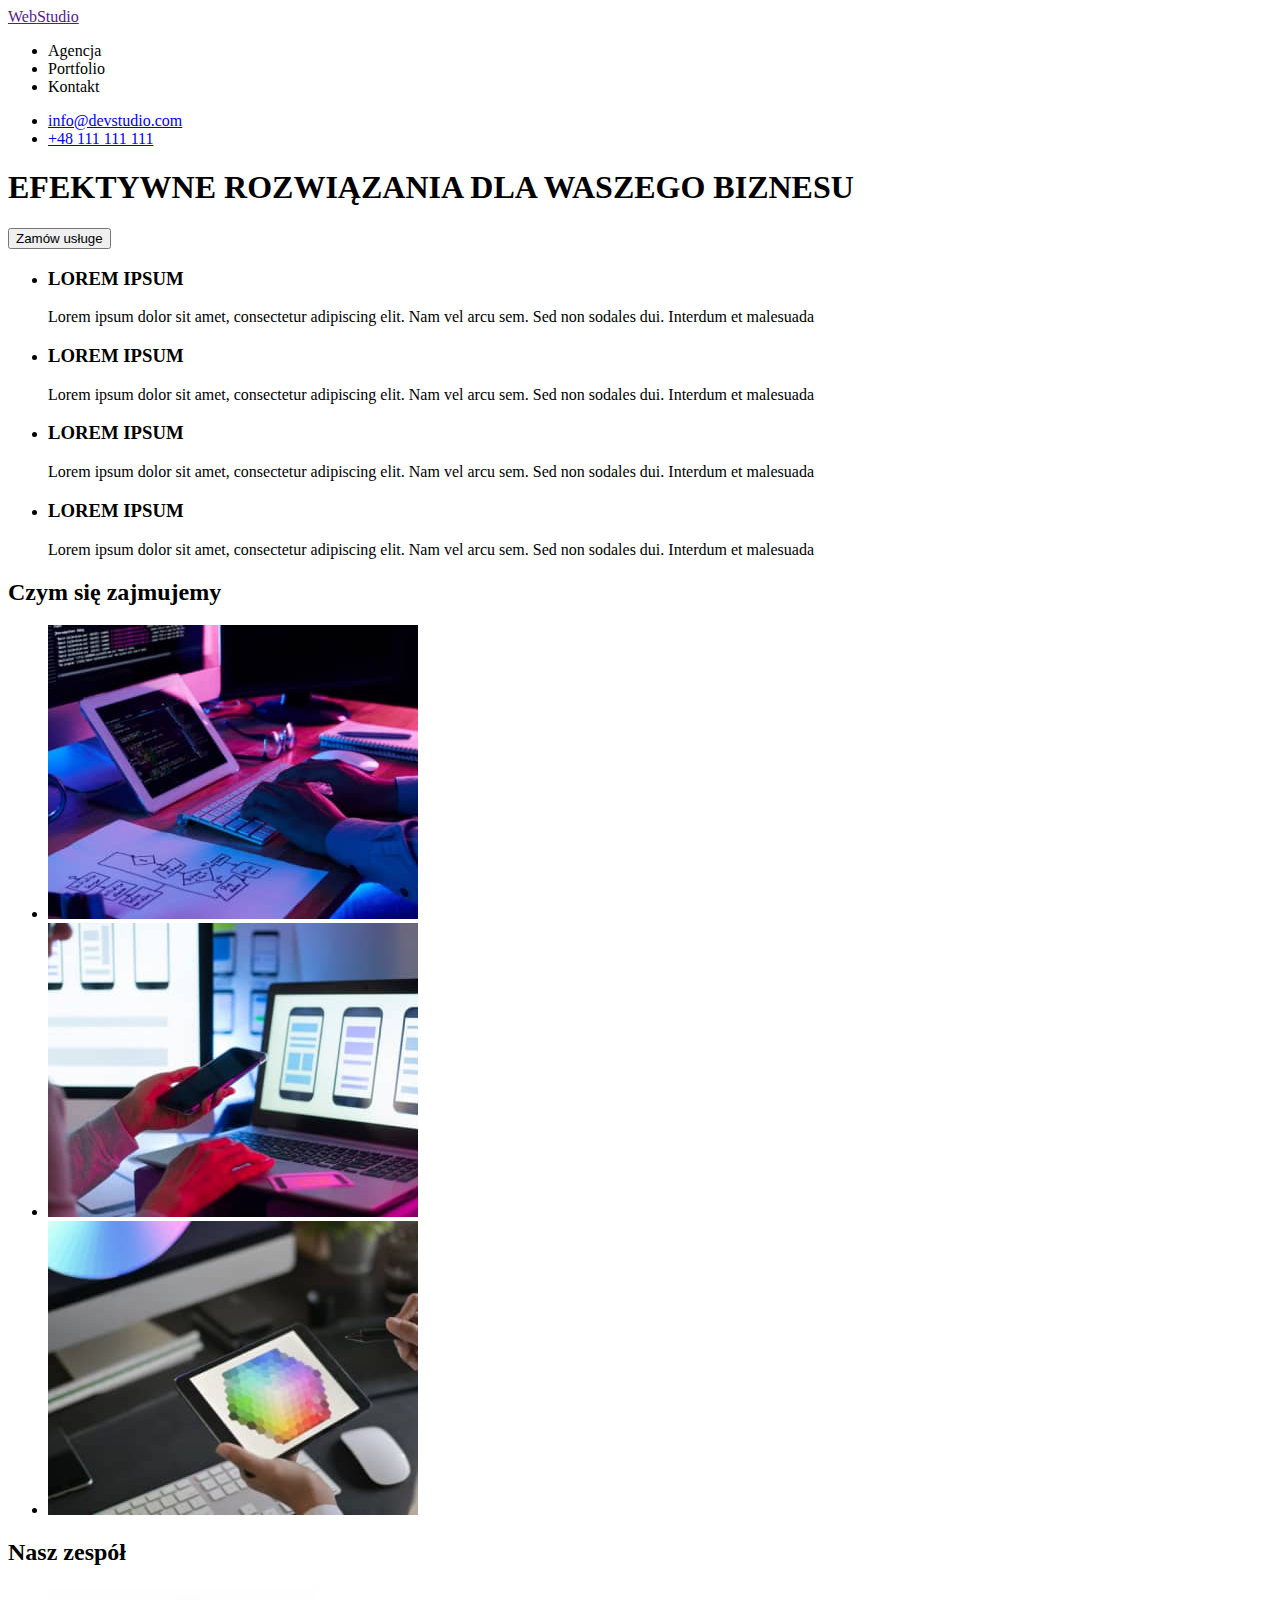
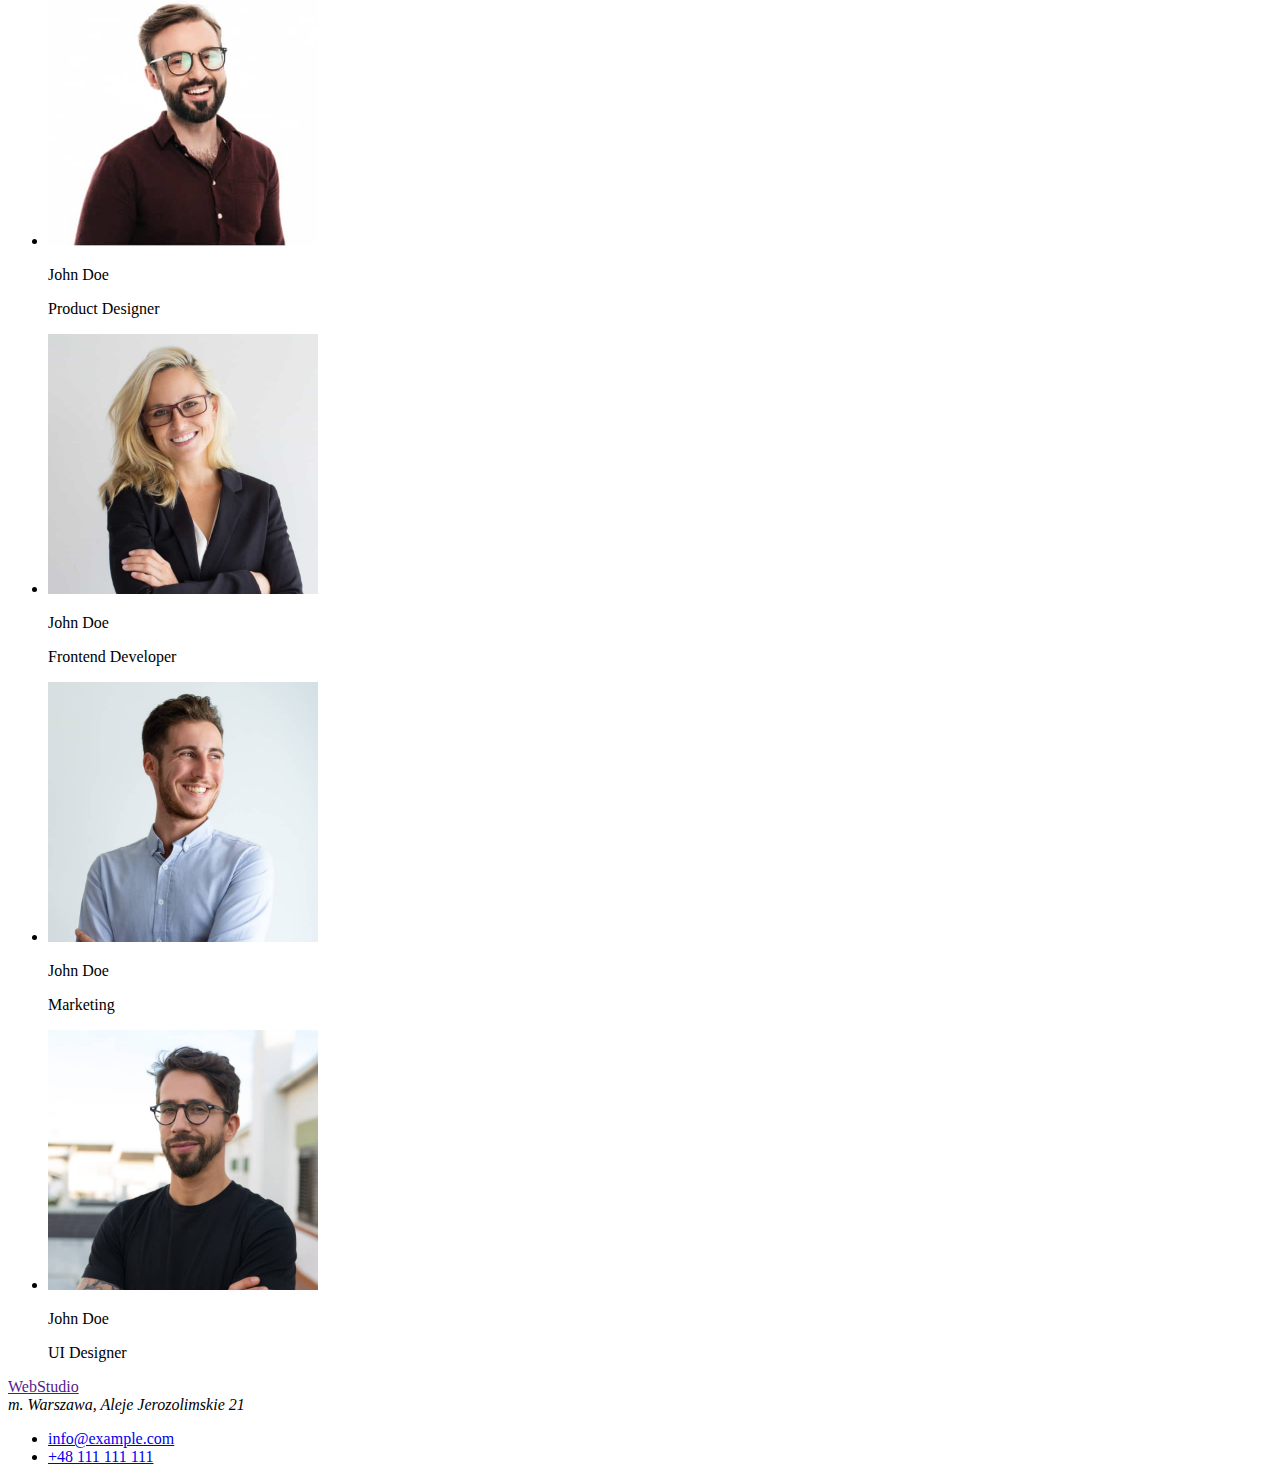
==== index.html @ e17ccda0 "Copy of homework 01" ====
<!DOCTYPE html>
<html lang="pl">
  <head>
    <meta charset="UTF-8" />
    <meta http-equiv="X-UA-Compatible" content="IE=edge" />
    <meta name="viewport" content="width=device-width, initial-scale=1.0" />
    <title>Zadanie domowe studentów #1</title>
  </head>
  <body>
    <header>
      <a href=""><span class="logo">Web</span>Studio</a>
      <nav>
        <ul>
          <li>Agencja</li>
          <li>Portfolio</li>
          <li>Kontakt</li>
        </ul>
      </nav>
      <ul>
        <li><a href="mailto:info@devstudio.com">info@devstudio.com</a></li>
        <li><a href="tel:+48111111111">+48 111 111 111</a></li>
      </ul>
    </header>
    <main>
      <div class="intro">
        <h1>EFEKTYWNE ROZWIĄZANIA DLA WASZEGO BIZNESU</h1>
        <button type="button">Zamów usługe</button>
      </div>
      <div class="what-we-do">
        <ul>
          <li>
            <h3>LOREM IPSUM</h3>
            <p>
              Lorem ipsum dolor sit amet, consectetur adipiscing elit. Nam vel
              arcu sem. Sed non sodales dui. Interdum et malesuada
            </p>
          </li>
          <li>
            <h3>LOREM IPSUM</h3>
            <p>
              Lorem ipsum dolor sit amet, consectetur adipiscing elit. Nam vel
              arcu sem. Sed non sodales dui. Interdum et malesuada
            </p>
          </li>
          <li>
            <h3>LOREM IPSUM</h3>
            <p>
              Lorem ipsum dolor sit amet, consectetur adipiscing elit. Nam vel
              arcu sem. Sed non sodales dui. Interdum et malesuada
            </p>
          </li>
          <li>
            <h3>LOREM IPSUM</h3>
            <p>
              Lorem ipsum dolor sit amet, consectetur adipiscing elit. Nam vel
              arcu sem. Sed non sodales dui. Interdum et malesuada
            </p>
          </li>
        </ul>
        <h2>Czym się zajmujemy</h2>
        <ul>
          <li>
            <img
              src="images/box-1.jpg"
              width="370"
              height="294"
              alt="Programmer's working space: hands over keyboard, code on tablet and partially visible on the monitor, workflow sheet next to the keyboard"
            />
          </li>
          <li>
            <img
              src="images/box-2.jpg"
              width="370"
              height="294"
              alt="Programmer's working space: laptop with 3 mobile phone templates on screen, the same image doubled on the larger desktop computer screen in the background, in the forefront two hands: one using laptop's touchpad and the other holding a mobile phone"
            />
          </li>
          <li>
            <img
              src="images/box-3.jpg"
              width="370"
              height="294"
              alt="Designer's working space: desktop computer in the background, in the forefront a hand holding a tablet with colour picker on"
            />
          </li>
        </ul>
      </div>
      <div class="our-team">
        <h2>Nasz zespół</h2>
        <ul>
          <li>
            <img
              src="images/img-1.jpg"
              width="270"
              height="260"
              alt="John Doe: smiling brown-haired bearded guy with glasses"
            />
            <p class="team-name">John Doe</p>
            <p>Product Designer</p>
          </li>
          <li>
            <img
              src="images/img-2.jpg"
              width="270"
              height="260"
              alt="John Doe: smiling blonde woman with glasses"
            />
            <p class="team-name">John Doe</p>
            <p>Frontend Developer</p>
          </li>
          <li>
            <img
              src="images/img-3.jpg"
              width="270"
              height="260"
              alt="John Doe: smiling dark blonde guy with 5 o'clock shadow"
            />
            <p class="team-name">John Doe</p>
            <p>Marketing</p>
          </li>
          <li>
            <img
              src="images/img-4.jpg"
              width="270"
              height="260"
              alt="John Doe: brown-haired bearded guy with glasses smirking"
            />
            <p class="team-name">John Doe</p>
            <p>UI Designer</p>
          </li>
        </ul>
      </div>
    </main>
    <footer>
      <a href=""><span class="logo">Web</span>Studio</a>
      <address>m. Warszawa, Aleje Jerozolimskie 21</address>
      <ul>
        <li><a href="mailto:info@example.com">info@example.com</a></li>
        <li><a href="tel:+48111111111">+48 111 111 111</a></li>
      </ul>
    </footer>
  </body>
</html>
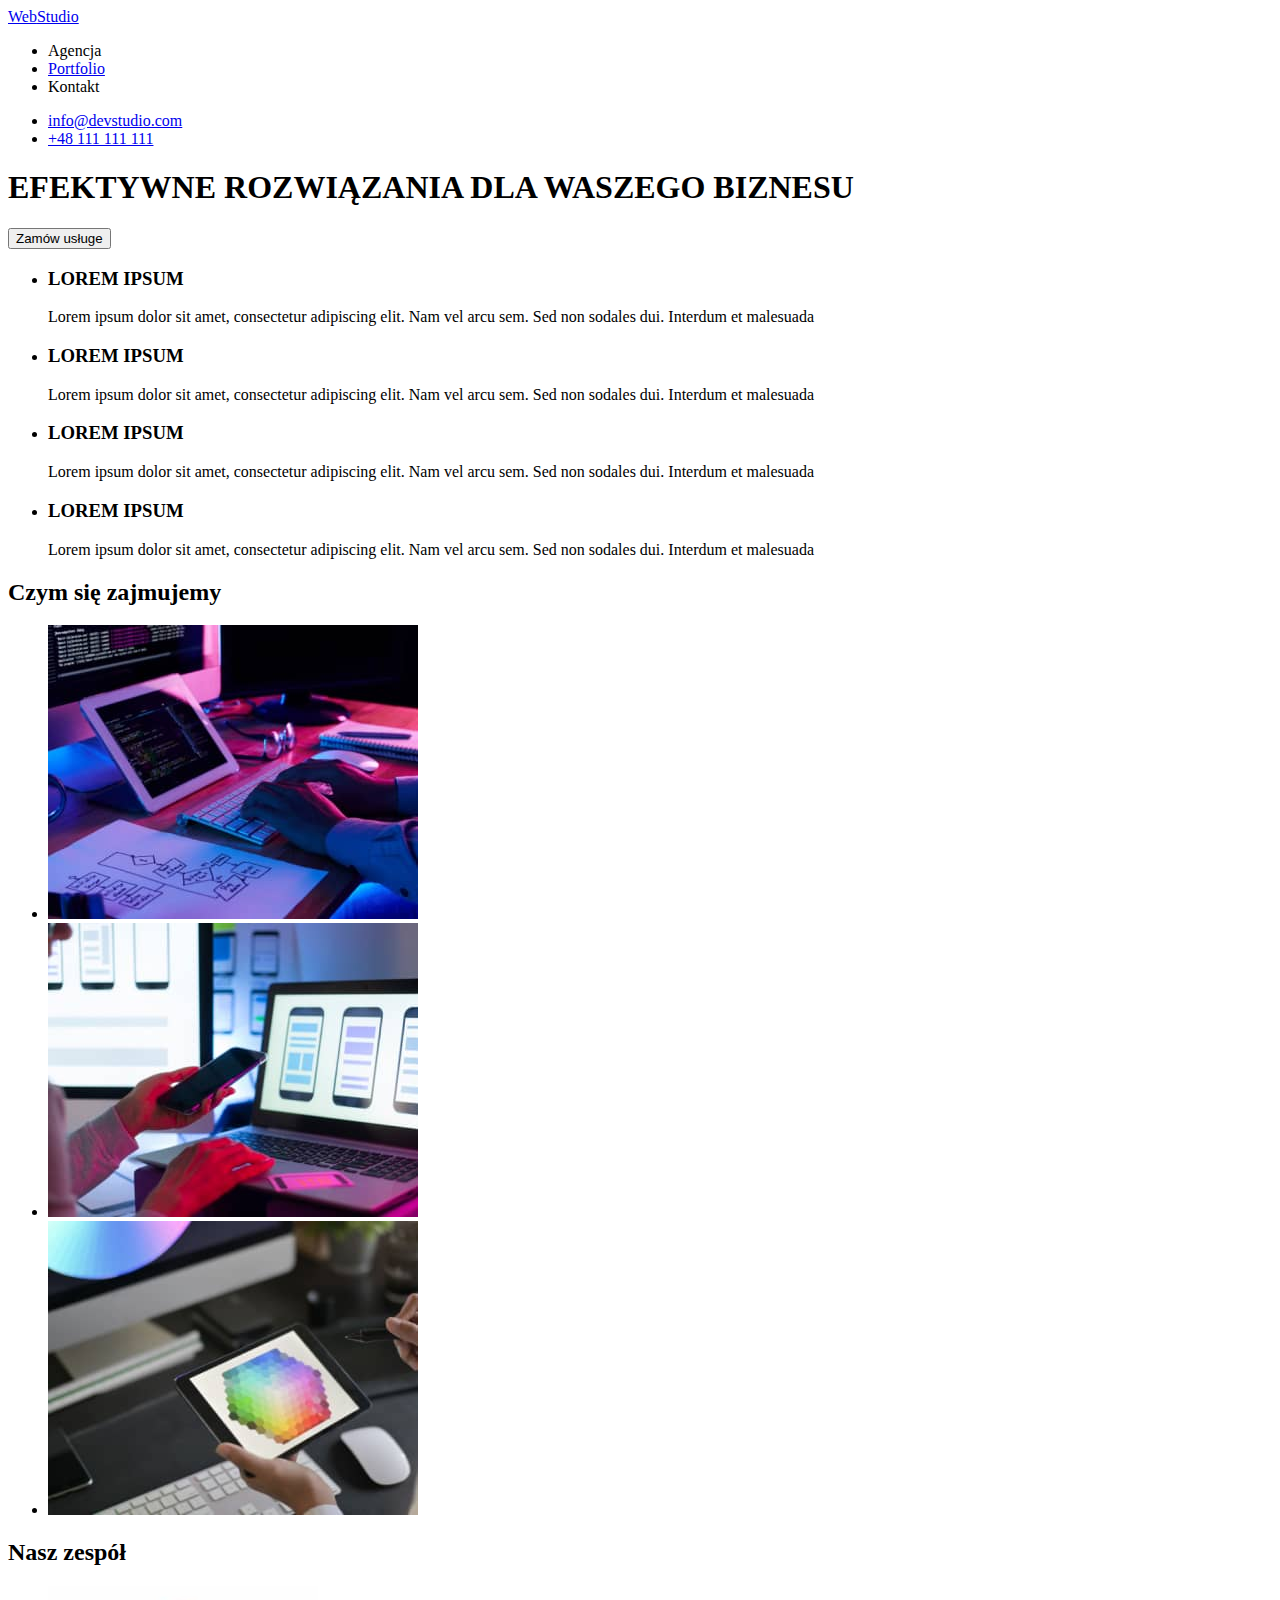
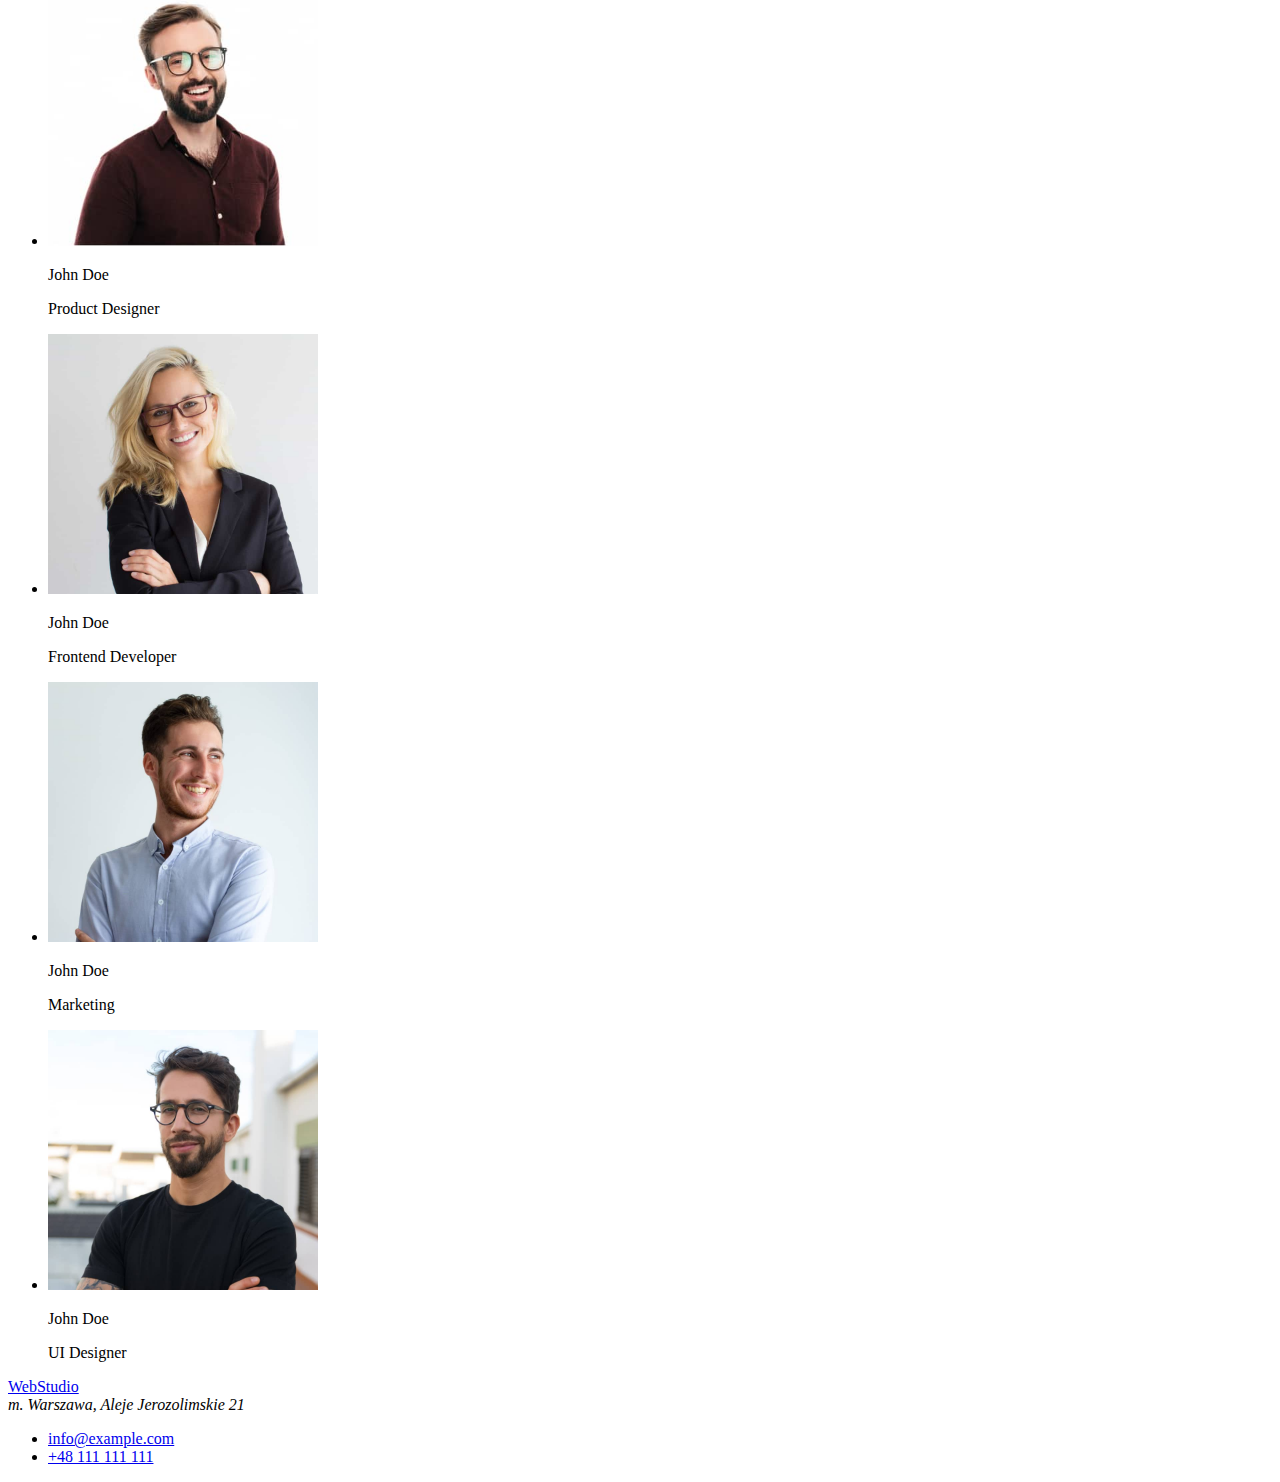
==== commit 56af2456: "Zadanie cz. A i B, pozostała część C" ====
--- a/index.html
+++ b/index.html
@@ -4,15 +4,24 @@
     <meta charset="UTF-8" />
     <meta http-equiv="X-UA-Compatible" content="IE=edge" />
     <meta name="viewport" content="width=device-width, initial-scale=1.0" />
-    <title>Zadanie domowe studentów #1</title>
+    <link href="styles.css" rel="stylesheet" />
+    <link rel="preconnect" href="https://fonts.googleapis.com" />
+    <link rel="preconnect" href="https://fonts.gstatic.com" crossorigin />
+    <link
+      href="https://fonts.googleapis.com/css2?family=Raleway:wght@700&family=Roboto:wght@400;500;700;900&display=swap"
+      rel="stylesheet"
+    />
+    <title>WebStudio - strona główna</title>
   </head>
   <body>
     <header>
-      <a href=""><span class="logo">Web</span>Studio</a>
+      <a href="index.html" target="_self"
+        ><span class="logo">Web</span>Studio</a
+      >
       <nav>
         <ul>
           <li>Agencja</li>
-          <li>Portfolio</li>
+          <li><a href="portfolio.html" target="_self">Portfolio</a></li>
           <li>Kontakt</li>
         </ul>
       </nav>
@@ -132,7 +141,9 @@
       </div>
     </main>
     <footer>
-      <a href=""><span class="logo">Web</span>Studio</a>
+      <a href="index.html" target="_self"
+        ><span class="logo">Web</span>Studio</a
+      >
       <address>m. Warszawa, Aleje Jerozolimskie 21</address>
       <ul>
         <li><a href="mailto:info@example.com">info@example.com</a></li>
--- a/styles.css
+++ b/styles.css
@@ -0,0 +1,2 @@
+body {
+}
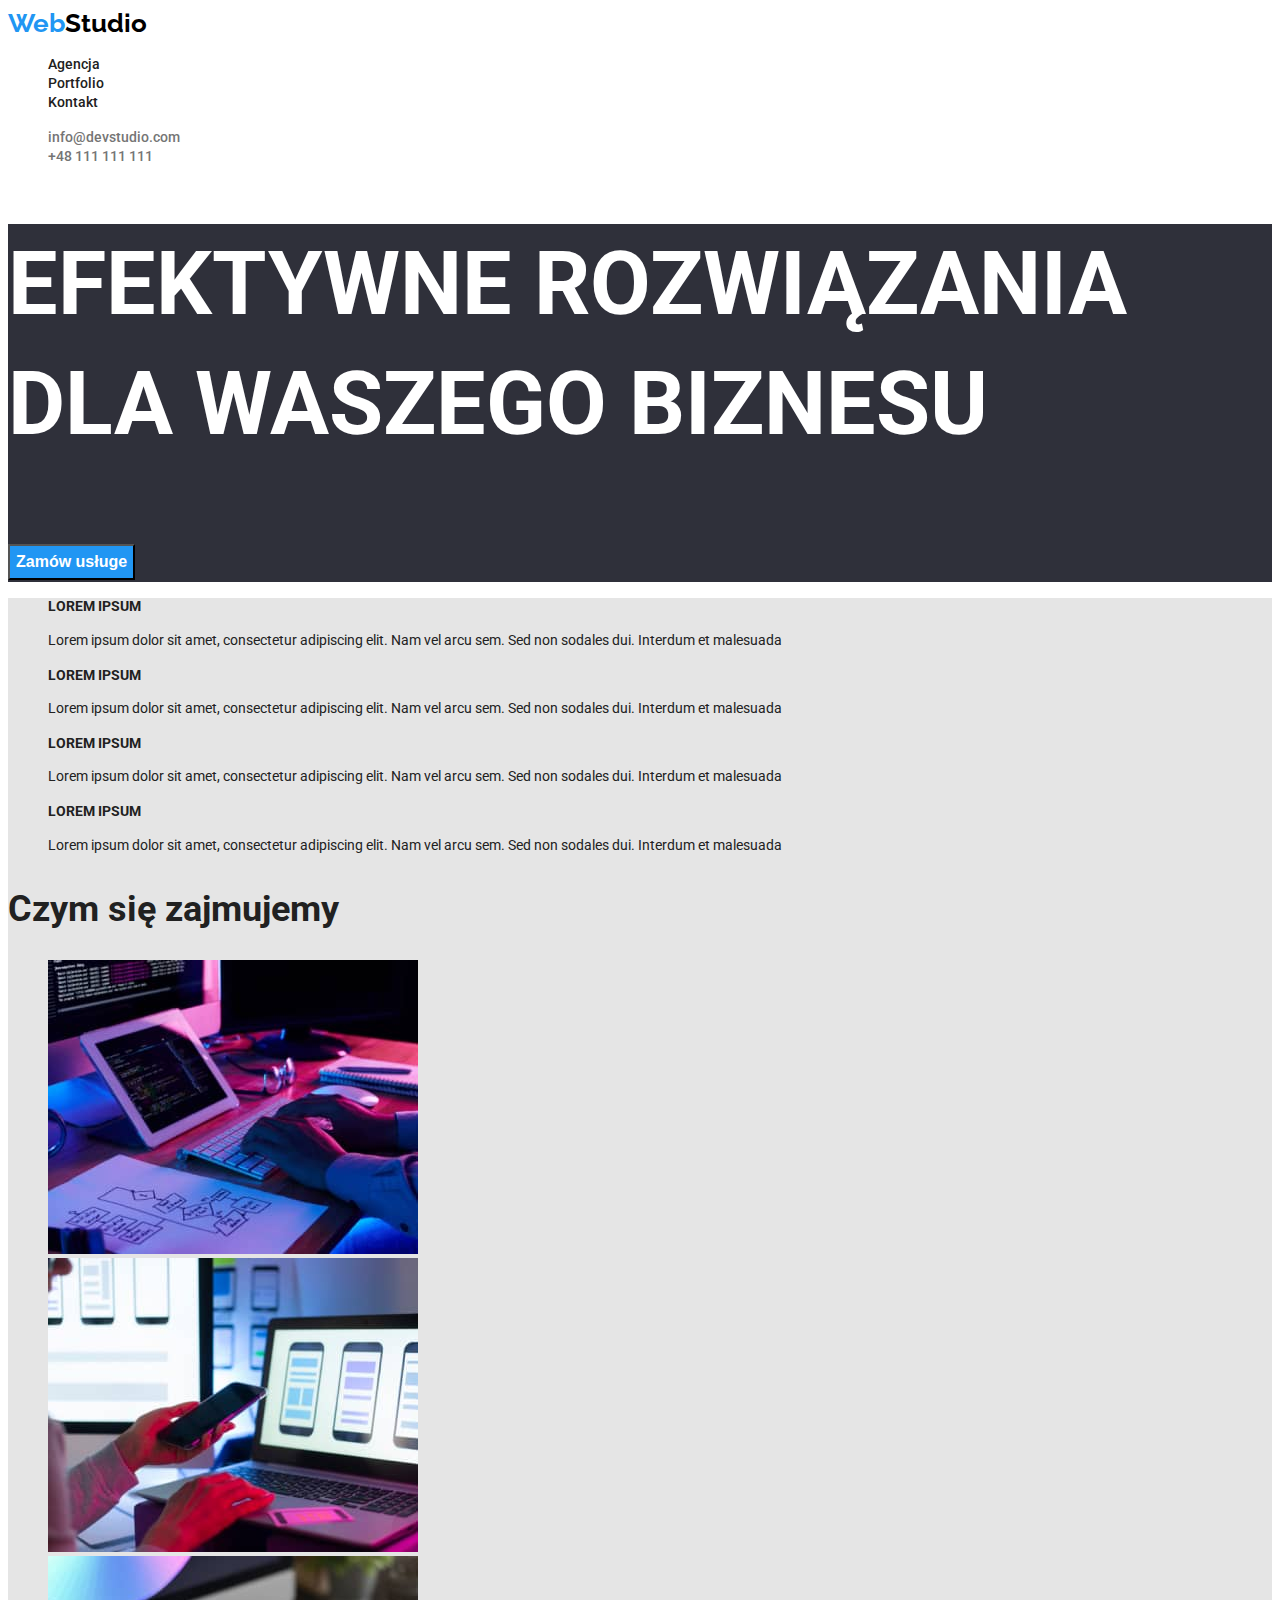
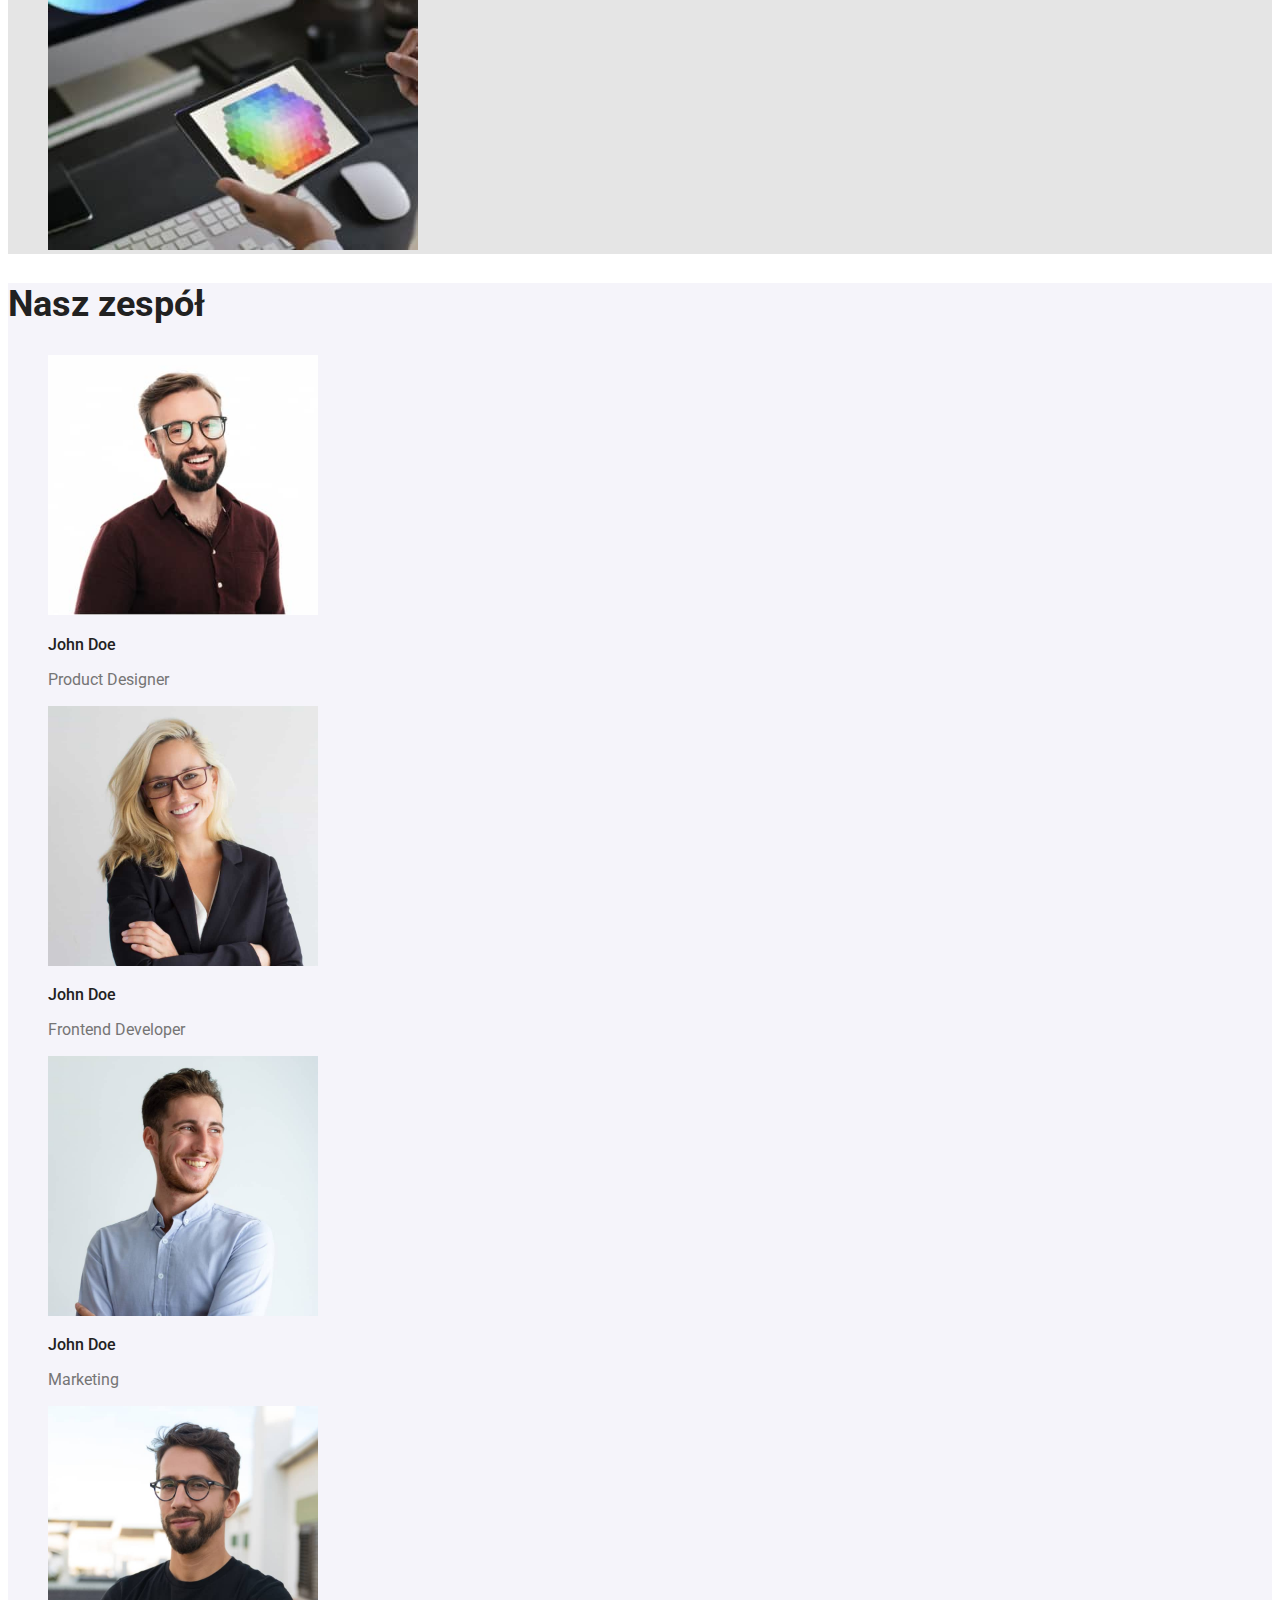
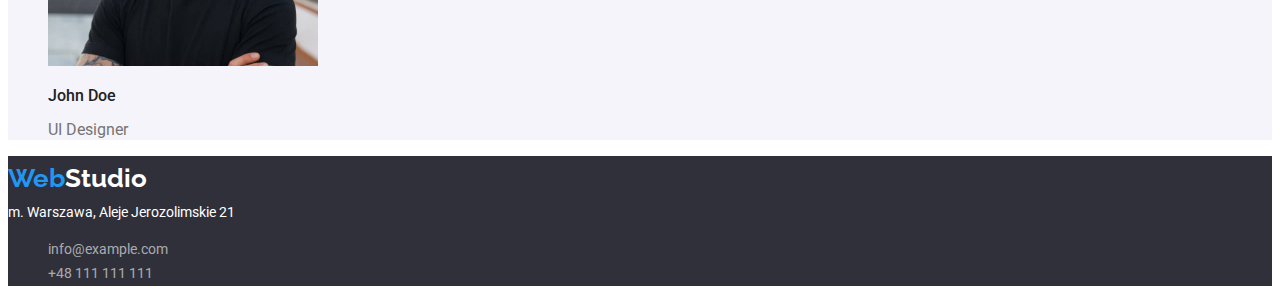
==== commit 854748ed: "added part C (styling) to hw" ====
--- a/index.html
+++ b/index.html
@@ -4,7 +4,7 @@
     <meta charset="UTF-8" />
     <meta http-equiv="X-UA-Compatible" content="IE=edge" />
     <meta name="viewport" content="width=device-width, initial-scale=1.0" />
-    <link href="styles.css" rel="stylesheet" />
+    <link href="css/styles.css" rel="stylesheet" />
     <link rel="preconnect" href="https://fonts.googleapis.com" />
     <link rel="preconnect" href="https://fonts.gstatic.com" crossorigin />
     <link
@@ -15,17 +15,17 @@
   </head>
   <body>
     <header>
-      <a href="index.html" target="_self"
+      <a class="logotype-header" href="/index.html" target="_self"
         ><span class="logo">Web</span>Studio</a
       >
-      <nav>
+      <nav class="menu">
         <ul>
-          <li>Agencja</li>
-          <li><a href="portfolio.html" target="_self">Portfolio</a></li>
-          <li>Kontakt</li>
+          <li><a href="" target="_self">Agencja</a></li>
+          <li><a href="/portfolio.html" target="_self">Portfolio</a></li>
+          <li><a href="" target="_self">Kontakt</a></li>
         </ul>
       </nav>
-      <ul>
+      <ul class="header-contacts">
         <li><a href="mailto:info@devstudio.com">info@devstudio.com</a></li>
         <li><a href="tel:+48111111111">+48 111 111 111</a></li>
       </ul>
@@ -105,7 +105,7 @@
               alt="John Doe: smiling brown-haired bearded guy with glasses"
             />
             <p class="team-name">John Doe</p>
-            <p>Product Designer</p>
+            <p class="team-job">Product Designer</p>
           </li>
           <li>
             <img
@@ -115,7 +115,7 @@
               alt="John Doe: smiling blonde woman with glasses"
             />
             <p class="team-name">John Doe</p>
-            <p>Frontend Developer</p>
+            <p class="team-job">Frontend Developer</p>
           </li>
           <li>
             <img
@@ -125,7 +125,7 @@
               alt="John Doe: smiling dark blonde guy with 5 o'clock shadow"
             />
             <p class="team-name">John Doe</p>
-            <p>Marketing</p>
+            <p class="team-job">Marketing</p>
           </li>
           <li>
             <img
@@ -135,17 +135,17 @@
               alt="John Doe: brown-haired bearded guy with glasses smirking"
             />
             <p class="team-name">John Doe</p>
-            <p>UI Designer</p>
+            <p class="team-job">UI Designer</p>
           </li>
         </ul>
       </div>
     </main>
     <footer>
-      <a href="index.html" target="_self"
+      <a class="logotype-footer" href="/index.html" target="_self"
         ><span class="logo">Web</span>Studio</a
       >
-      <address>m. Warszawa, Aleje Jerozolimskie 21</address>
-      <ul>
+      <address class="location">m. Warszawa, Aleje Jerozolimskie 21</address>
+      <ul class="footer-contacts">
         <li><a href="mailto:info@example.com">info@example.com</a></li>
         <li><a href="tel:+48111111111">+48 111 111 111</a></li>
       </ul>
--- a/css/styles.css
+++ b/css/styles.css
@@ -0,0 +1,185 @@
+@import url(vars.css);
+body {
+  font-family: Roboto, sans-serif;
+  color: #212121;
+}
+
+.logotype-header {
+  font-family: "Raleway", sans-serif;
+  color: #000000;
+  font-weight: 700;
+  text-decoration: none;
+  font-size: 26px;
+  line-height: 1.17;
+}
+
+.logo {
+  color: var(--text-color-accent);
+}
+
+.menu a {
+  text-decoration: none;
+  color: var(--text-color-main);
+  font-size: 14px;
+  font-weight: 500;
+  line-height: 1.17;
+}
+
+.menu a:hover,
+.menu a:focus {
+  color: var(--text-color-accent);
+}
+
+.menu ul {
+  list-style-type: none;
+}
+
+.header-contacts a {
+  color: var(--text-color-sub);
+  text-decoration: none;
+  font-size: 14px;
+  font-weight: 500;
+}
+
+.header-contacts a:hover,
+.header-contacts a:focus {
+  color: var(--text-color-accent);
+}
+
+.header-contacts li {
+  list-style-type: none;
+}
+
+.intro {
+  font-size: 44px;
+  font-weight: 900;
+  line-height: 1.36;
+  color: #ffffff;
+  background-color: var(--background-color-accent);
+}
+
+.intro button {
+  font-weight: 700;
+  font-size: 16px;
+  line-height: 1.875;
+  color: #ffffff;
+  background-color: var(--button-color);
+  cursor: pointer;
+}
+
+.what-we-do {
+  background-color: var(--background-color-main);
+}
+
+.what-we-do ul {
+  list-style-type: none;
+}
+
+.what-we-do p {
+  font-weight: 400;
+  font-size: 14px;
+  line-height: 1.71;
+}
+
+.our-team {
+  background-color: #f5f4fa;
+  font-weight: 400;
+  font-size: 16px;
+  line-height: 1.17;
+}
+
+.our-team ul {
+  list-style-type: none;
+}
+
+.team-name {
+  font-weight: 500;
+  font-size: 16px;
+  line-height: 1.17;
+}
+
+.team-job {
+  color: var(--text-color-sub);
+}
+
+h2 {
+  font-weight: 700;
+  font-size: 36px;
+  line-height: 1.17;
+}
+
+h3 {
+  font-weight: 700;
+  font-size: 14px;
+  line-height: 1.17;
+}
+
+h4 {
+  font-weight: 700;
+  font-size: 18px;
+  line-height: 2;
+}
+
+.logotype-footer {
+  font-weight: 700;
+  font-family: "Raleway", sans-serif;
+  font-size: 26px;
+  text-decoration: none;
+  color: #ffffff;
+}
+
+footer {
+  background-color: var(--background-color-accent);
+  font-weight: 400;
+  font-size: 14px;
+  line-height: 1.71;
+  color: #ffffff;
+}
+
+.location {
+  font-style: normal;
+}
+
+.footer-contacts a {
+  color: #ffffff99;
+  text-decoration: none;
+}
+.footer-contacts li {
+  list-style-type: none;
+}
+
+.footer-contacts :hover,
+.footer-contacts :focus {
+  text-decoration: underline;
+}
+
+.portfolio-filter button {
+  font-weight: 500;
+  font-size: 16px;
+  line-height: 1.625;
+  color: var(--text-color-main)
+  background-color: var(--button-color-sub);
+  cursor: pointer;
+}
+
+.portfolio-filter button:hover,
+.portfolio-filter button:focus {
+  color: #ffffff;
+  background-color: var(--button-color);
+  cursor: pointer;
+}
+
+.portfolio-filter ul {
+  list-style-type: none;
+}
+
+.portfolio-gallery ul {
+  list-style-type: none;
+}
+
+.portfolio-gallery p {
+  font-weight: 400;
+  font-size: 16px;
+  line-height: 1.875;
+  color: var(--text-color-sub);
+}